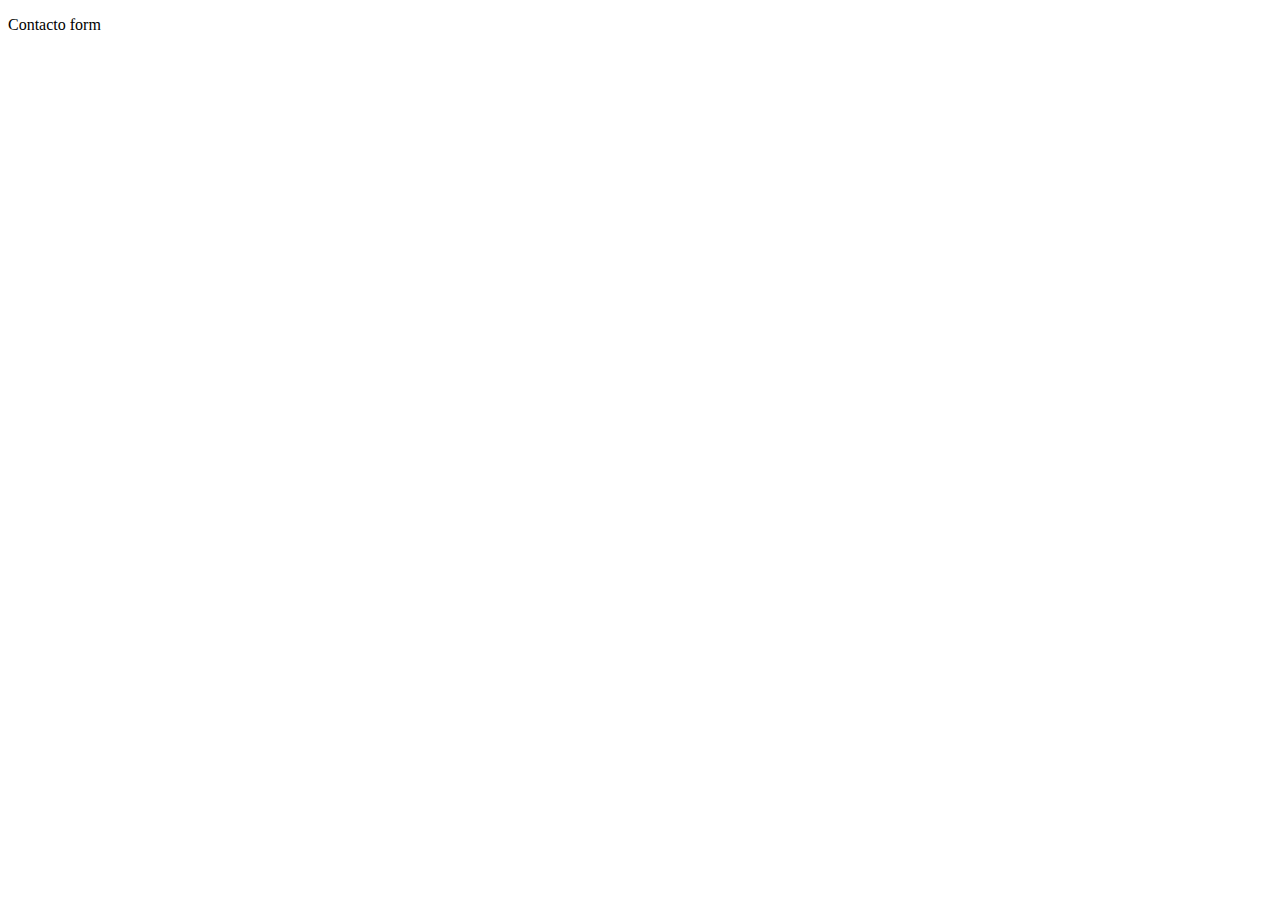
==== contact.html @ 9d228e2f "index html code" ====
<!DOCTYPE html>
<html lang="en">
<head>
    <meta charset="UTF-8">
    <meta name="viewport" content="width=device-width, initial-scale=1.0">
    <meta http-equiv="X-UA-Compatible" content="ie=edge">
    <title>Document</title>
</head>
<body>
    <p>Contacto form</p>
</body>
</html>
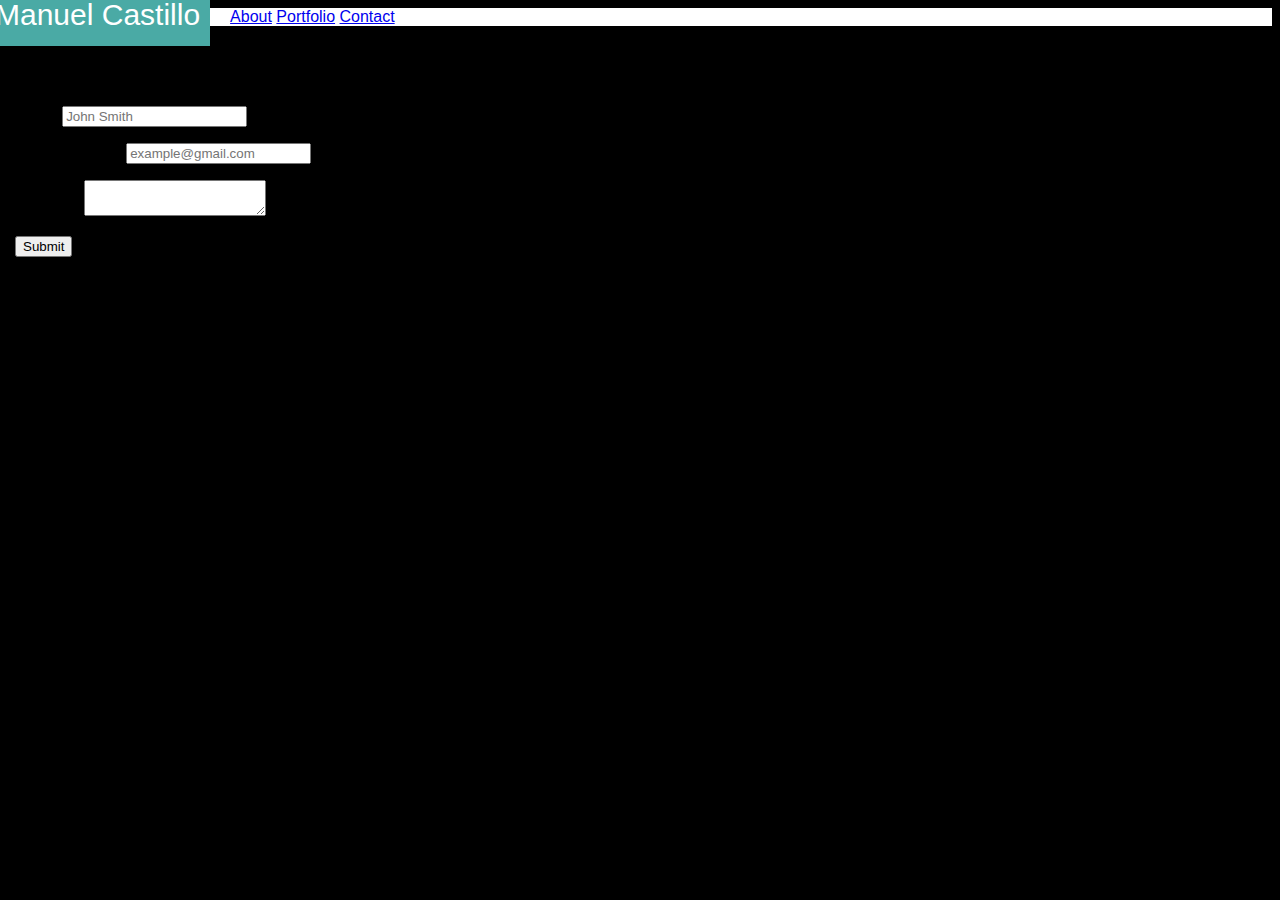
==== commit 659fe059: "index.html complete, 2 to go" ====
--- a/contact.html
+++ b/contact.html
@@ -5,8 +5,40 @@
     <meta name="viewport" content="width=device-width, initial-scale=1.0">
     <meta http-equiv="X-UA-Compatible" content="ie=edge">
     <title>Document</title>
+    <link rel="stylesheet" type="text/css" href="assets/css/style.css">
+    
 </head>
 <body>
-    <p>Contacto form</p>
+    <header>
+        <box id="boxname">Manuel Castillo</box>
+        <nav>
+            <a href="index.html">About</a>
+            <a href="portfolio.html">Portfolio</a>
+            <a href="contact.html">Contact</a>
+        </nav>
+    </header>
+
+    <h1>Contact</h1>
+
+    <div id="content">
+                 
+             <form action=" " method="post"  autocomplete="on">
+                <p> 
+                    <label for="username" class="iconic user" > Name </label> 
+                    <input type="text" name="username" id="username"  required="required" placeholder="John Smith"  /> 
+                </p>
+                <p> 
+                    <label for="usermail" class="iconic mail-alt"> E-mail address </label>
+                    <input type="email" name="usermail" id="usermail" placeholder="example@gmail.com" required="required"  /> 
+                </p>
+                <p> 
+                    <label for="message" class="iconic comment"> Message </label> 
+                    <textarea placeholder=""  required="required" ></textarea>
+                </p>
+     
+                <input type="submit" value="Submit" />		
+     
+             </form>		
+         </div> 
 </body>
 </html>--- a/assets/css/style.css
+++ b/assets/css/style.css
@@ -0,0 +1,94 @@
+* {
+    box-sizing: border-box;
+}
+
+
+html{
+    background: black;
+}
+
+
+
+header{
+    background: #ffffff;
+    border-color: #cccccc;
+   
+    
+}
+
+#headercont{
+    width: 960px;
+    display: block;
+    font-family: Georgia, 'Times New Roman', Times, serif;
+    padding: 20px;
+    margin: auto;
+    /*background: pink;*/
+    text-align: right;
+}
+
+footer{
+    background: #666666;
+    color: white;
+    height: 50px;
+    text-align: center;
+    padding: 15px;
+}
+
+
+
+.navlink{
+    text-decoration: none;
+    color: #777777;
+    
+   
+}
+
+#boxname {
+    color: white;
+    background: #4aaaa5;
+    font-size: 30px;
+    padding: 10px;
+    height: 58px;
+    position: relative;
+    top: -20px;
+    right: 20px;
+    float: left;
+
+    
+}
+/*style of index.html*/
+#main{
+    background: #ffffff;
+    border-color: #dddddd;
+    width: 960px;
+    display: block;
+    margin: auto;
+    color: #777777;
+}
+
+body{
+    
+    font-family: Arial, Helvetica, sans-serif;
+    margin-left: 5px;
+}
+#h{
+    color: #4aaaa5;
+    
+}
+
+#profile{
+    width: 100px;
+    height: 100px;
+    float: left;
+    margin-right: 20px;
+
+}
+
+#content{
+    text-align: justify;
+    margin-left: 10px;
+    margin-right: 10px;
+
+}
+
+
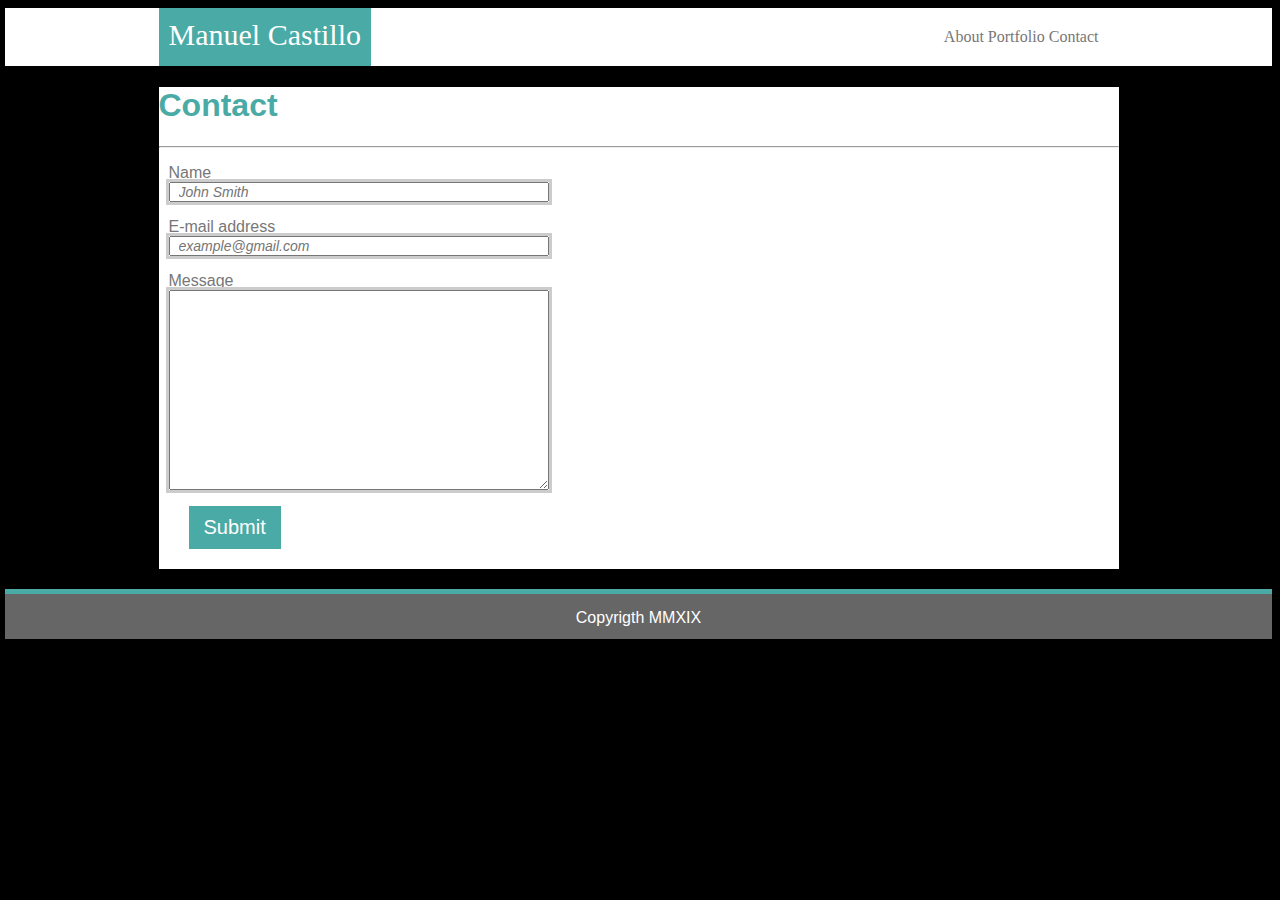
==== commit 9f46d79e: "Contact.html complete, trying bonus" ====
--- a/contact.html
+++ b/contact.html
@@ -4,23 +4,28 @@
     <meta charset="UTF-8">
     <meta name="viewport" content="width=device-width, initial-scale=1.0">
     <meta http-equiv="X-UA-Compatible" content="ie=edge">
-    <title>Document</title>
+    <title>Contact</title>
     <link rel="stylesheet" type="text/css" href="assets/css/style.css">
-    
+     
 </head>
 <body>
     <header>
-        <box id="boxname">Manuel Castillo</box>
-        <nav>
-            <a href="index.html">About</a>
-            <a href="portfolio.html">Portfolio</a>
-            <a href="contact.html">Contact</a>
-        </nav>
-    </header>
+            <div id="headercont">    
+                <box id="boxname">Manuel Castillo</box>
+                <nav>
+                    <a class="navlink" href="index.html">About</a>
+                    <a class="navlink" href="portfolio.html">Portfolio</a>
+                    <a class="navlink" href="contact.html">Contact</a>
+                </nav>
+            </div>
+            </header>
+            
+    <div id="main">
 
-    <h1>Contact</h1>
+    <h1 id="h">Contact</h1>
+    <hr>
 
-    <div id="content">
+        <div id="content">
                  
              <form action=" " method="post"  autocomplete="on">
                 <p> 
@@ -40,5 +45,8 @@
      
              </form>		
          </div> 
+    </div> 
+
+    <footer>Copyrigth MMXIX</footer>
 </body>
 </html>--- a/assets/css/style.css
+++ b/assets/css/style.css
@@ -32,6 +32,8 @@
     height: 50px;
     text-align: center;
     padding: 15px;
+    margin-top: 20px;
+    border-top: 5px solid #4aaaa5;
 }
 
 
@@ -53,10 +55,8 @@
     top: -20px;
     right: 20px;
     float: left;
+}
 
-    
-}
-/*style of index.html*/
 #main{
     background: #ffffff;
     border-color: #dddddd;
@@ -76,6 +76,7 @@
     
 }
 
+/*style of index.html*/
 #profile{
     width: 100px;
     height: 100px;
@@ -91,4 +92,94 @@
 
 }
 
+/*style of portfolio.html*/
 
+#portfoliotable{
+    table-layout: auto;
+    width: 750px;  
+    margin-left: 20px;
+    
+}
+
+.box{
+    color: white;
+    background: #4aaaa5;
+    font-size: 20px;
+    padding: 10px;
+    height: 40px;
+    position: relative;
+    bottom: 50px;
+    float: left;
+    width: 300px;
+    text-align: center; 
+}
+
+/*style of contact.html*/
+input:not([type="submit"]), textarea{
+    outline:solid;
+    display:block;
+    width:380px;
+    padding:4px 8px;
+    color:#cccccc;
+    font-size:14px;
+    /*border-radius
+    -webkit-border-radius:2px;
+       -moz-border-radius:2px;
+            border-radius:2px;
+    transition
+    -webkit-transition:background 0.2s linear,
+                       box-shadow 0.6s linear;
+       -moz-transition:background 0.2s linear,
+                       box-shadow 0.6s linear;
+         -o-transition:background 0.2s linear,
+                       box-shadow 0.6s linear;
+            transition:background 0.2s linear,
+                       box-shadow 0.6s linear;*/
+    }
+
+        input:not([type="submit"]):active, 
+        textarea:active,
+        input:not([type="submit"]):focus, 
+        textarea:focus{
+        background:#4aaaa5;
+        border:dashed 1px red;
+    /*box-shadow
+    -webkit-box-shadow:2px 2px 7px greenyellow inset;
+       -moz-box-shadow:2px 2px 7px greenyellow inset;
+            box-shadow:2px 2px 7px greenyellow inset;*/
+    }
+
+    input:not([type="submit"]){
+    height: 20px;
+    }
+    
+    /* placeholder */
+    ::-webkit-input-placeholder  { 
+    /*color: #777777; */
+    font-style:italic;
+    }
+
+    input:-moz-placeholder,
+    textarea:-moz-placeholder{ 
+    /*color:#BABABA;*/
+    font-style:italic;
+    } 
+    textarea{
+    min-height:200px;
+    resize:vertical
+    }
+
+
+    /** Styling the send button **/
+    input[type=submit]{
+    margin-left:20px;
+    margin-bottom: 20px;
+    cursor:pointer;
+    background:none;
+    border:none;
+    color: white;
+    background: #4aaaa5;
+    font-size:20px;
+    padding:10px 15px;
+   }
+    
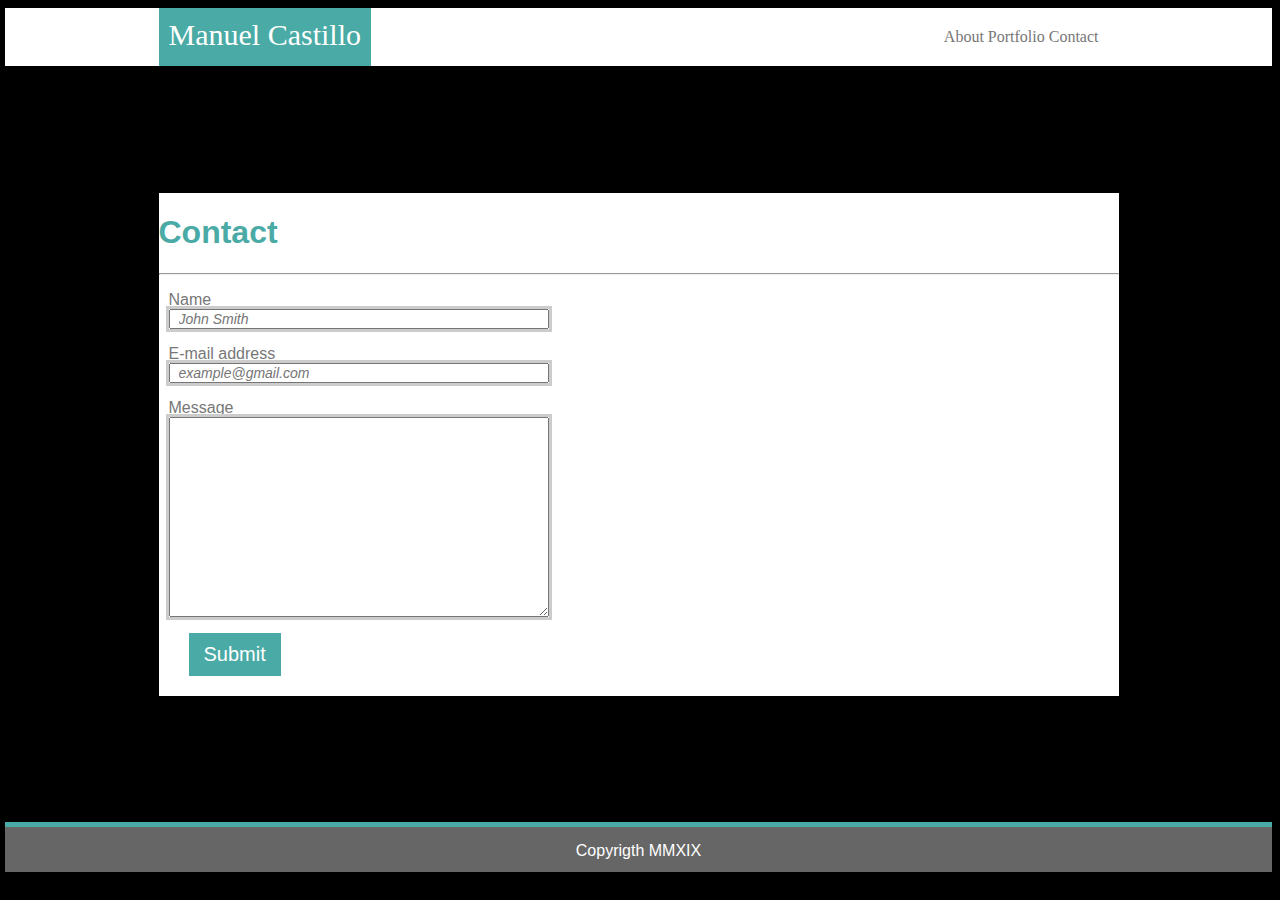
==== commit dcedd887: "sticky footer added, missing hover still" ====
--- a/contact.html
+++ b/contact.html
@@ -8,7 +8,7 @@
     <link rel="stylesheet" type="text/css" href="assets/css/style.css">
      
 </head>
-<body>
+<body class="body">
     <header>
             <div id="headercont">    
                 <box id="boxname">Manuel Castillo</box>
--- a/assets/css/style.css
+++ b/assets/css/style.css
@@ -4,7 +4,11 @@
 
 
 html{
-    background: black;
+    background-image: url("../images/bg2x.png");
+    background-repeat: repeat;
+    background-color: black;
+    /*stiky footer*/
+    height: 98%;
 }
 
 
@@ -12,8 +16,8 @@
 header{
     background: #ffffff;
     border-color: #cccccc;
-   
-    
+    height: 58px;
+    margin-bottom: 20px;
 }
 
 #headercont{
@@ -34,6 +38,8 @@
     padding: 15px;
     margin-top: 20px;
     border-top: 5px solid #4aaaa5;
+ /*sticky footer*/
+    flex-shrink: 0;
 }
 
 
@@ -70,6 +76,10 @@
     
     font-family: Arial, Helvetica, sans-serif;
     margin-left: 5px;
+    /*sticky footer*/
+    height: 98%;
+    display: flex;
+    flex-direction: column;
 }
 #h{
     color: #4aaaa5;
@@ -89,6 +99,8 @@
     text-align: justify;
     margin-left: 10px;
     margin-right: 10px;
+    /*sticky footer*/
+    flex: 1 0 auto;
 
 }
 
@@ -100,7 +112,9 @@
     margin-left: 20px;
     
 }
-
+#contentportfolio{
+    flex: 1 0 auto;
+}
 .box{
     color: white;
     background: #4aaaa5;
@@ -182,4 +196,4 @@
     font-size:20px;
     padding:10px 15px;
    }
-    
+    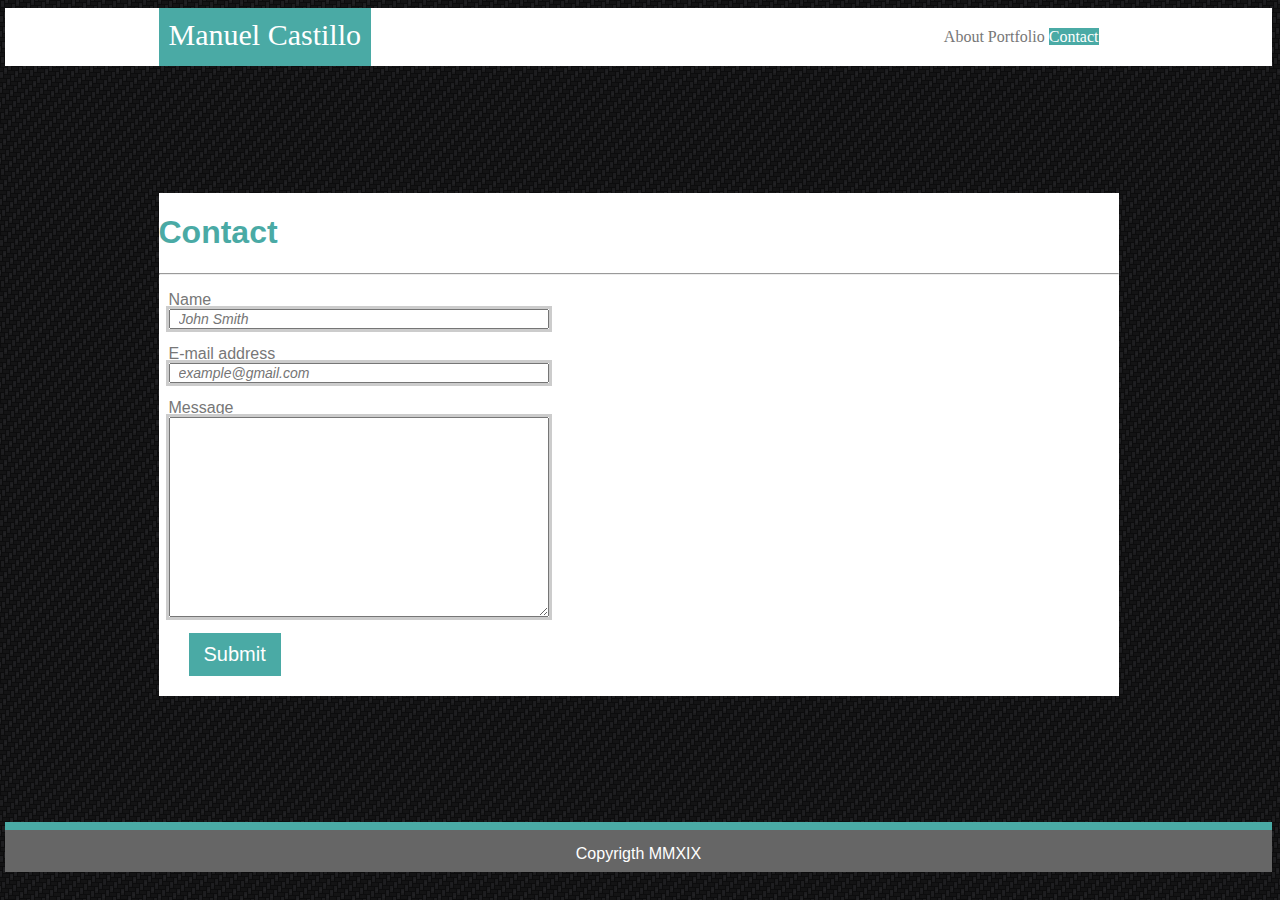
==== commit 6fff28d9: "More style to navbar" ====
--- a/contact.html
+++ b/contact.html
@@ -15,7 +15,7 @@
                 <nav>
                     <a class="navlink" href="index.html">About</a>
                     <a class="navlink" href="portfolio.html">Portfolio</a>
-                    <a class="navlink" href="contact.html">Contact</a>
+                    <a class="navlink current" href="contact.html">Contact</a>
                 </nav>
             </div>
             </header>
--- a/assets/css/style.css
+++ b/assets/css/style.css
@@ -1,32 +1,48 @@
 * {
     box-sizing: border-box;
 }
-
+/*settings all links' hover*/
+/* a:link {
+    color: gray;
+  } */
+  
+  /* a:visited {
+  color: gray;
+  } */
+  
+  a:hover {
+    color: #4aaaa5;
+    background: yellow;
+  }
+  
+  /* a:active {
+    color: #4aaaa5;
+  } */
+/*ends settings all links' hover*/
 
 html{
-    background-image: url("../images/bg2x.png");
+    background-image: url("../../assets/images/bg.png");
     background-repeat: repeat;
     background-color: black;
     /*stiky footer*/
     height: 98%;
 }
-
-
 
 header{
     background: #ffffff;
     border-color: #cccccc;
     height: 58px;
     margin-bottom: 20px;
+    width: 100%;
 }
 
 #headercont{
-    width: 960px;
+    width:100%;
+    max-width: 960px;
     display: block;
     font-family: Georgia, 'Times New Roman', Times, serif;
     padding: 20px;
     margin: auto;
-    /*background: pink;*/
     text-align: right;
 }
 
@@ -37,20 +53,24 @@
     text-align: center;
     padding: 15px;
     margin-top: 20px;
-    border-top: 5px solid #4aaaa5;
+    border-top: 8px solid #4aaaa5;
  /*sticky footer*/
     flex-shrink: 0;
-}
-
-
-
+    width:100%;
+}
 .navlink{
     text-decoration: none;
     color: #777777;
-    
-   
-}
-
+} 
+/*makes current page link diferent, has to be a class in every link corresponding the page showing
+.current:link {
+    color: #4aaaa5; 
+}*/
+
+.current {
+    color: white; 
+    background-color: #4aaaa5;
+}
 #boxname {
     color: white;
     background: #4aaaa5;
@@ -66,7 +86,9 @@
 #main{
     background: #ffffff;
     border-color: #dddddd;
-    width: 960px;
+    width: 100%;
+   
+    max-width: 960px;
     display: block;
     margin: auto;
     color: #777777;
@@ -106,9 +128,13 @@
 
 /*style of portfolio.html*/
 
+
+
 #portfoliotable{
     table-layout: auto;
-    width: 750px;  
+    width: 100%;
+    max-width: 960px;
+    min-width: 750px;
     margin-left: 20px;
     
 }
@@ -127,6 +153,9 @@
     width: 300px;
     text-align: center; 
 }
+
+
+
 
 /*style of contact.html*/
 input:not([type="submit"]), textarea{
